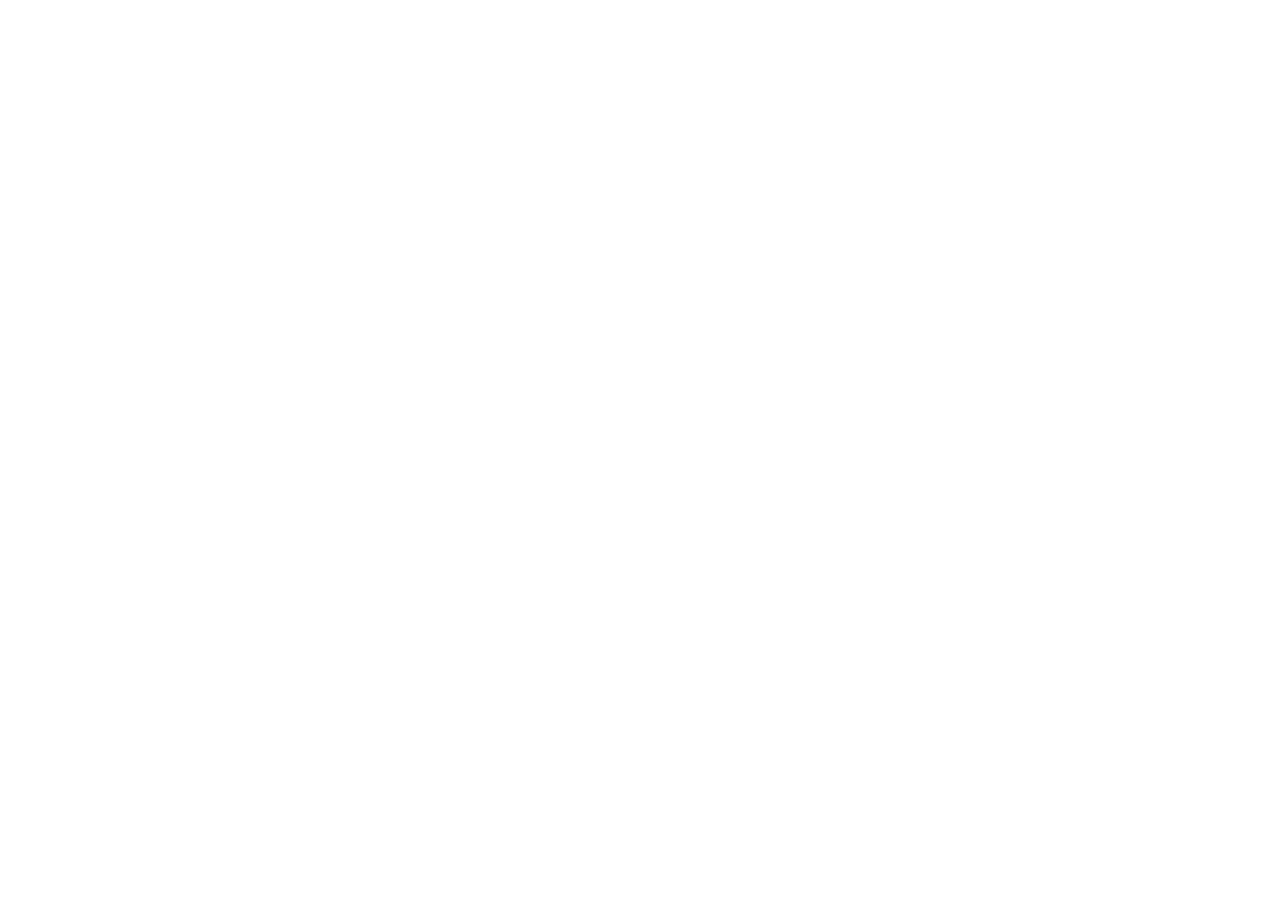
==== jsnack2/index.html @ 4bd63e37 "created files" ====
<!DOCTYPE html>
<html lang="en">

<head>
    <meta charset="UTF-8">
    <meta name="viewport" content="width=device-width, initial-scale=1.0">
    <title>Esercizio 26: JSnack2</title>

    <!-- Bootstrap css -->
    <link href="https://cdn.jsdelivr.net/npm/bootstrap@5.3.0/dist/css/bootstrap.min.css" rel="stylesheet"
        integrity="sha384-9ndCyUaIbzAi2FUVXJi0CjmCapSmO7SnpJef0486qhLnuZ2cdeRhO02iuK6FUUVM" crossorigin="anonymous">

    <!-- Custom css -->
    <link rel="stylesheet" href="../css/style.css">
</head>

<body>

    <!-- Custom Js -->
    <script src="script.js"></script>
</body>

</html>
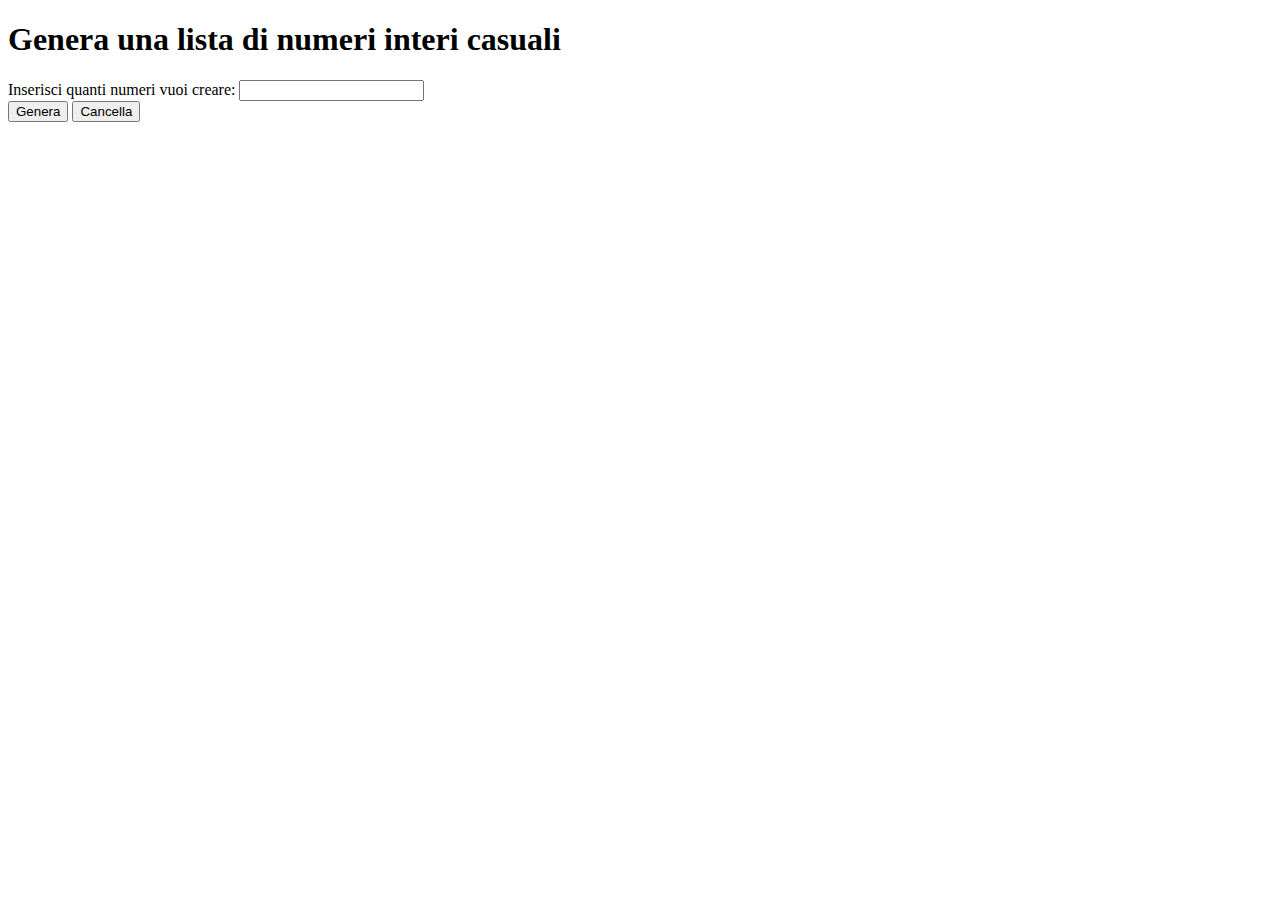
==== commit 0d4fcfb9: "added html - ex. Snack2" ====
--- a/jsnack2/index.html
+++ b/jsnack2/index.html
@@ -16,6 +16,31 @@
 
 <body>
 
+
+    <main class="bg-primary min-vh-100 pt-5">
+        <div class="container text-success text-center">
+            <!-- Sezione form per generare la lista -->
+            <div class="border rounded-4">
+                <h1 class="pb-3 pt-3">Genera una lista di numeri interi casuali</h1>
+                <!-- Form da compilare -->
+                <div class="pt-3">
+                    <div class="d-flex justify-content-center align-items-center mb-3">
+                        <label for="number1" class="form-label fs-4 pe-3">Inserisci quanti numeri vuoi creare:</label>
+                        <input type="number" class="form-control w-25 number-of-list" id="number1">
+                    </div>
+                    <button class="btn btn-primary mt-3 fs-5 mb-4 me-2 btn-create">Genera</button>
+                    <button class="btn btn-primary mt-3 fs-5 mb-4 ms-2 btn-delete">Cancella</button>
+                </div>
+            </div>
+            <!-- Lista creata -->
+            <div class="pb-5">
+                <ul class="list-group list-group-flush fs-5 mt-5 list-create">
+                </ul>    
+            </div>
+        </div>
+    </main>
+
+
     <!-- Custom Js -->
     <script src="script.js"></script>
 </body>
--- a/css/style.css
+++ b/css/style.css
@@ -0,0 +1,25 @@
+:root {
+    --bs-primary: #E76F51;
+    --bs-primary-rgb: 231, 111, 81;
+    --bs-secondary: #2A9D8F;
+    --bs-secondary-rgb: 42, 157, 143;
+    --bs-success: #264653;
+    --bs-success-rgb: 38, 70, 83;
+    --bs-border-color: #264653;
+    --bs-border-color-rgb: 38, 70, 83;
+}
+
+.btn-primary {
+    --bs-btn-bg: #2A9D8F;
+    --bs-btn-border-color: #2A9D8F;
+    --bs-btn-hover-bg: #26857a;
+    --bs-btn-hover-border-color: #26857a;
+    --bs-btn-active-bg: #26857a;
+    --bs-btn-active-border-color: #26857a;
+}
+
+.list-group-item {
+    color: #264653;
+    background-color: transparent;
+    border: var(--bs-list-group-border-width) solid #264653;
+}